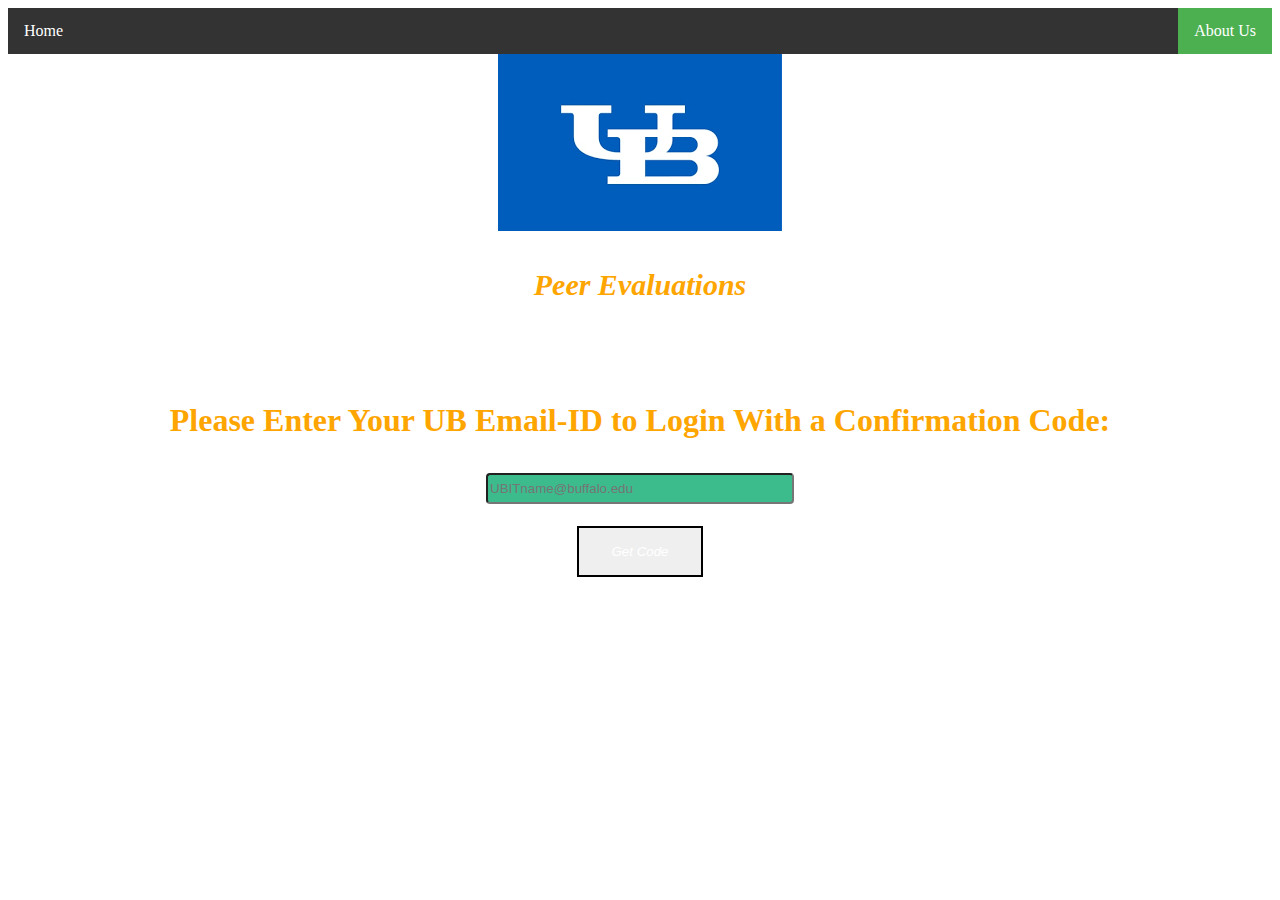
==== index.html @ a203f318 "Minor Fixes" ====
<!DOCTYPE html>
<html lang="en">

<head>
  <meta charset="utf-8">
  <link href="./login_page.css" type="text/css" rel="stylesheet">
  <title>Peer Evaluations</title>
</head>
<div id= "nav-bar">
<ul>
  <li><a href="/CSE442-542/2019-Summer/cse-442a/index.html">Home</a></li>
  <!-- <li><a href="/CSE442-542/2019-Summer/cse-442a/about_us.html">About Us</a></li> -->
  <!-- <li><a href="#">How to Use this Product</a></li> -->
  <li style="float:right"><a class="active" href="/CSE442-542/2019-Summer/cse-442a/about_us.html">About Us</a></li>
</ul>
</div>
<body>
  <div class="header">
  <img src="./logo2.png" alt="University at buffalo logo">
  <p><b><em>Peer Evaluations</em></b></p>
</div>
  <br>
  <br> <br>
  <div class="input_form">
<script type="text/javascript" src="/CSE442-542/2019-Summer/cse-442a/login_page.js"></script>
  <form action="/CSE442-542/2019-Summer/cse-442a/send_mail.php">

    <p><b><font size="+3">Please Enter Your UB Email-ID to Login With a Confirmation Code:</font></b></p><br>
    <input id="email_id" type="text" name="email-id" onmouseleave="isValid()" required placeholder="UBITname@buffalo.edu" class="inputbox"/><br><br>
    <input id="submit_button" type="submit" value="Get Code" onclick="isValid()">  
  </form>
  </div>
</body>
</html>
---- login_page.css ----
h1 {
  
  color: orange;
  font-style: italic;
}

ul {
  list-style-type: none;
  margin: 0;
  padding: 0;
  overflow: hidden;
  background-color: #333;
}

li {
  float: left;
}

li a {
  display: block;
  color: white;
  text-align: center;
  padding: 14px 16px;
  text-decoration: none;
}

li a:hover:not(.active) {
  background-color: #111;
}

.active {
  background-color: #4CAF50;
}

p {
  color: orange;
  text-align: center
}

input[type=text] {
  width:50%
  border: 2px solid red;
  border-radius: 4px;
  background-color: #3CBC8D;
}


input[type=button], input[type=submit], input[type=reset] {
  background-color: none;
  border: none;
  color: white;
  padding: 16px 32px;
  text-decoration: none;
  margin: 4px 2px;
  cursor: pointer;
  border: 2px solid black;
  font-style: oblique;
}

body {
  background-image: url("ub.jpg");
  text-align: center;
}

form {
    display: inline-block;
}
input[type=button] {
  -webkit-transition: width 0.4s ease-in-out;
  transition: width 0.4s ease-in-out;
}

input[type=button]:focus {
  width: 100%;
}


.inputbox{
   width: 300px;
   height : 25px;
}
.header {
  padding: 0px;
  background: #ffffff00;
  color: white;
  font-size: 30px;
}
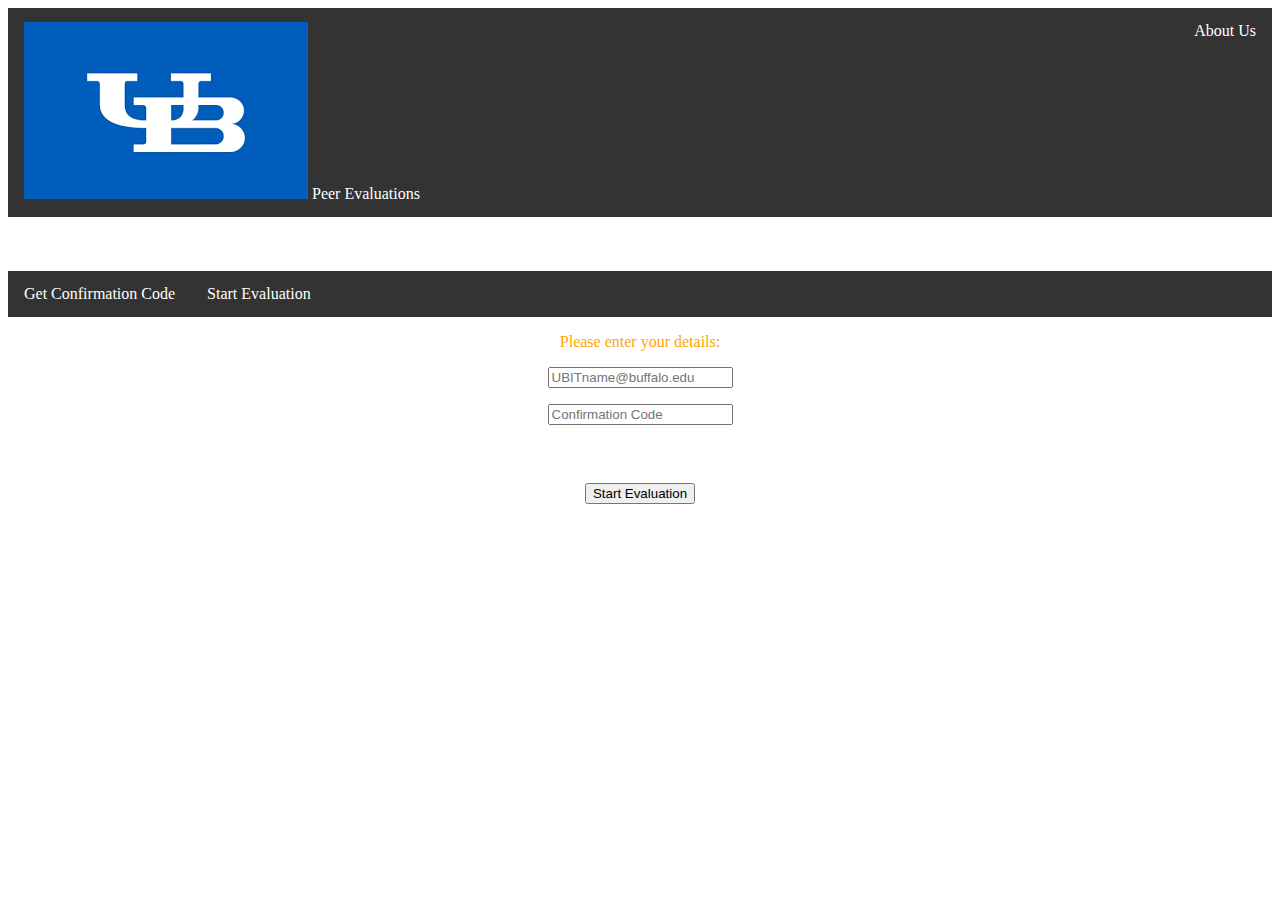
==== commit a704b063: "added link to validation.php for timed login" ====
--- a/index.html
+++ b/index.html
@@ -1,34 +1,107 @@
 <!DOCTYPE html>
-<html lang="en">
+<html lang="us">
 
 <head>
-  <meta charset="utf-8">
-  <link href="./login_page.css" type="text/css" rel="stylesheet">
-  <title>Peer Evaluations</title>
+    <meta charset="utf-8">
+    <link href="./jquery-ui-1.12.1.custom/jquery-ui.css" rel="stylesheet">
+    <link href="./login_page.css" type="text/css" rel="stylesheet">
+    <title>Peer Evaluations</title>
 </head>
-<div id= "nav-bar">
-<ul>
-  <li><a href="/CSE442-542/2019-Summer/cse-442a/index.html">Home</a></li>
-  <!-- <li><a href="/CSE442-542/2019-Summer/cse-442a/about_us.html">About Us</a></li> -->
-  <!-- <li><a href="#">How to Use this Product</a></li> -->
-  <li style="float:right"><a class="active" href="/CSE442-542/2019-Summer/cse-442a/about_us.html">About Us</a></li>
-</ul>
+<div id="nav-bar">
+    <ul class="nav_bar">
+        <li class="bar_li">
+            <a href="./index.html" aria-label="UB logo"><i class="icon icon-ub-logo"></i>
+                <img class="logo-black" src="./logo2.png" alt="University at Buffalo print logo">
+                <span class="ub-logo">Peer Evaluations</span>
+            </a></li>
+        <li style="float:right" class="bar_li"><a class="about orange" href="./about_us.html">About Us</a></li>
+    </ul>
 </div>
 <body>
-  <div class="header">
-  <img src="./logo2.png" alt="University at buffalo logo">
-  <p><b><em>Peer Evaluations</em></b></p>
+
+<br> <br> <br>
+
+<div id="tabs" class="input_form ui-tabs ui-corner-all ui-widget ui-widget-content">
+    <ul role="tablist" class="ui-tabs-nav ui-corner-all ui-helper-reset ui-helper-clearfix ui-widget-header">
+        <li role="tab" tabindex="0"
+            class="ui-tabs-tab ui-corner-top ui-state-default ui-tab ui-tabs-active ui-state-active"
+            aria-controls="tabs-1" aria-selected="true" aria-expanded="true">
+            <a href="#tabs-1" role="presentation" tabindex="-1" class="ui-tabs-anchor">
+                Get Confirmation Code</a>
+        </li>
+        <li role="tab" tabindex="-1" class="ui-tabs-tab ui-corner-top ui-state-default ui-tab"
+            aria-controls="tabs-2" aria-selected="false" aria-expanded="false">
+            <a href="#tabs-2" role="presentation" tabindex="-1" class="ui-tabs-anchor">
+                Start Evaluation</a>
+        </li>
+    </ul>
+    <div id="tabs-1" role="tabpanel" class="ui-tabs-panel ui-corner-bottom ui-widget-content" aria-hidden="true"
+         style="display: none;">
+        <form name="email_form">
+            <p class="show_msg"> Please enter your UB Email-ID: </p>
+            <input oninput="clearClass()" id="email_id" class="ui-widget ui-widget-content" name="email_id"
+                   type="email" title="type &quot;a&quot;" required
+                   placeholder="UBITname@buffalo.edu" class="ui-autocomplete-input" autocomplete="on"/>
+            <div id="error_div" class="error_div">
+                <table class="error_table" align="center">
+                    <tr>
+                        <td><span id="error_span"></span></td>
+                        <td><p name="error_text" id="error_text" class="error"></p></td>
+                    </tr>
+                    <tr>
+                        <td><span id="from_server_span"></span></td>
+                        <td><p name="from_server_text" id="from_server_text" class="from_server"></p></td>
+                    </tr>
+                </table>
+                </p></div>
+            <button onclick="return isValid(document.email_form.email_id)" id="button"
+                    class="ui-button ui-corner-all ui-widget">Get Code
+            </button>
+        </form>
+    </div>
+    <div id="tabs-2" role="tabpanel" class="ui-tabs-panel ui-corner-bottom ui-widget-content" aria-hidden="false"
+         style="display: block;">
+        <form name="email_form_tab2" action="./validation.php">
+            <p class="show_msg"> Please enter your details: </p>
+            <input oninput="clearClassTab2()" id="email_id_tab2" class="ui-widget ui-widget-content"
+                   name="email_id_tab2"
+                   type="email" title="type &quot;a&quot;" required
+                   placeholder="UBITname@buffalo.edu" class="ui-autocomplete-input" autocomplete="on"/>
+            <p class="show_msg"></p>
+            <input oninput="clearClassTab2()" id="confirmation_code" class="ui-widget ui-widget-content"
+                   name="confirmation_code"
+                   placeholder="Confirmation Code" title="type &quot;a&quot;" required class="ui-autocomplete-input"
+                   autocomplete="on"/>
+            <div id="error_div_tab2" class="error_div">
+                <table class="error_table" align="center">
+                    <tr>
+                        <td><span id="error_span_tab2"></span></td>
+                        <td><p id="error_text_tab2" class="error"></p></td>
+                    </tr>
+                    <tr>
+                        <td><span id="error_confirmation_span"></span></td>
+                        <td><p id="error_confirmation_text" class="error"></p></td>
+                    </tr>
+                </table>
+                </p></div>
+            <button id="button_tab2"
+                    onclick="return isValidMailAndConfirmation(document.email_form_tab2.email_id_tab2, document.email_form_tab2.confirmation_code)"
+                    class="ui-button ui-corner-all ui-widget">Start Evaluation
+            </button>
+        </form>
+    </div>
 </div>
-  <br>
-  <br> <br>
-  <div class="input_form">
-<script type="text/javascript" src="/CSE442-542/2019-Summer/cse-442a/login_page.js"></script>
-  <form action="/CSE442-542/2019-Summer/cse-442a/send_mail.php">
 
-    <p><b><font size="+3">Please Enter Your UB Email-ID to Login With a Confirmation Code:</font></b></p><br>
-    <input id="email_id" type="text" name="email-id" onmouseleave="isValid()" required placeholder="UBITname@buffalo.edu" class="inputbox"/><br><br>
-    <input id="submit_button" type="submit" value="Get Code" onclick="isValid()">  
-  </form>
-  </div>
+<script type="text/javascript" src="./login_page.js"></script>
+<script src="jquery-ui-1.12.1.custom/external/jquery/jquery.js"></script>
+<script src="jquery-ui-1.12.1.custom/jquery-ui.js"></script>
+<script>
+    $("#tabs").tabs({
+        activate: function (event, ui) {
+            clearClass();
+            clearClassTab2();
+        }
+    });
+</script>
 </body>
 </html>
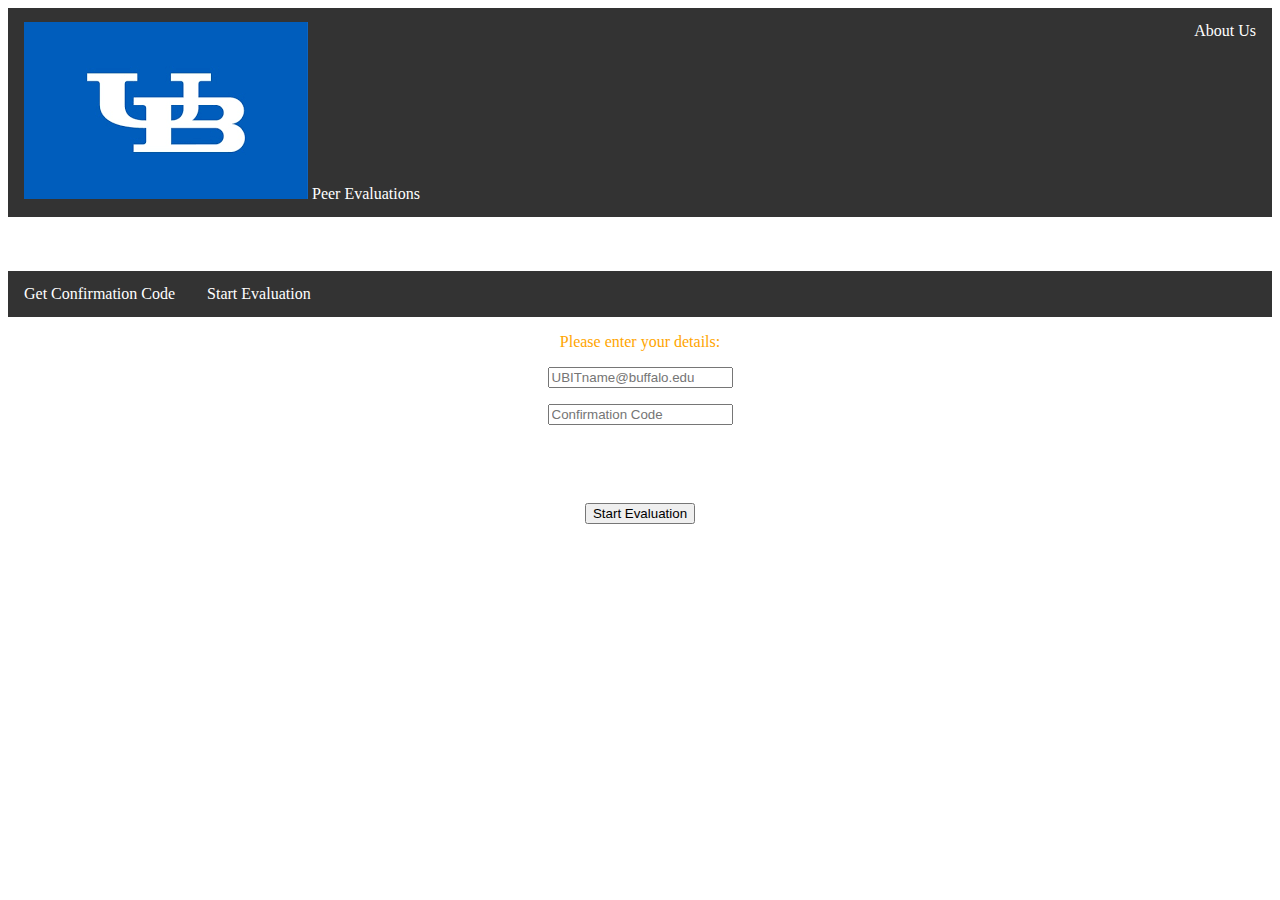
==== commit e4da6bda: "Added all the validation for confirmation code including expiry check #75 #76 #73" ====
--- a/index.html
+++ b/index.html
@@ -61,7 +61,7 @@
     </div>
     <div id="tabs-2" role="tabpanel" class="ui-tabs-panel ui-corner-bottom ui-widget-content" aria-hidden="false"
          style="display: block;">
-        <form name="email_form_tab2" action="./validation.php">
+        <form name="email_form_tab2">
             <p class="show_msg"> Please enter your details: </p>
             <input oninput="clearClassTab2()" id="email_id_tab2" class="ui-widget ui-widget-content"
                    name="email_id_tab2"
@@ -81,6 +81,10 @@
                     <tr>
                         <td><span id="error_confirmation_span"></span></td>
                         <td><p id="error_confirmation_text" class="error"></p></td>
+                    </tr>
+                    <tr>
+                        <td><span id="from_server_cr_span"></span></td>
+                        <td><p name="from_server_cr_text" id="from_server_cr_text" class="from_server"></p></td>
                     </tr>
                 </table>
                 </p></div>
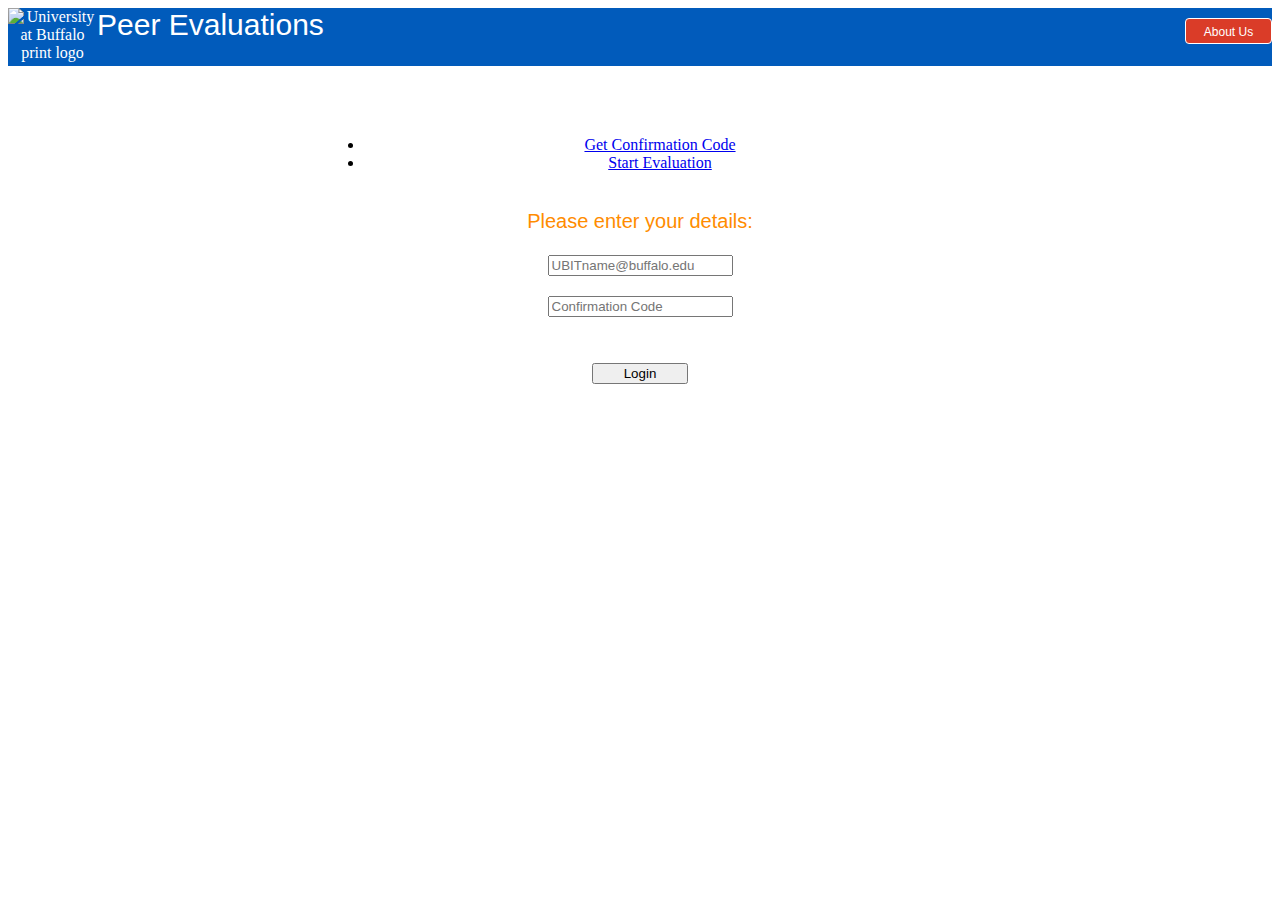
==== commit 135c76c1: "Removed the jquery ui from github#119" ====
--- a/index.html
+++ b/index.html
@@ -3,15 +3,15 @@
 
 <head>
     <meta charset="utf-8">
-    <link href="./jquery-ui-1.12.1.custom/jquery-ui.css" rel="stylesheet">
-    <link href="./login_page.css" type="text/css" rel="stylesheet">
+    <link rel="stylesheet" href="https://ajax.googleapis.com/ajax/libs/jqueryui/1.12.1/themes/humanity/jquery-ui.css">
+    <link rel="stylesheet" href="main_site.css" type="text/css">
     <title>Peer Evaluations</title>
 </head>
 <div id="nav-bar">
     <ul class="nav_bar">
         <li class="bar_li">
             <a href="./index.html" aria-label="UB logo"><i class="icon icon-ub-logo"></i>
-                <img class="logo-black" src="./logo2.png" alt="University at Buffalo print logo">
+                <img class="logo-black" src="./ub_logo.png" alt="University at Buffalo print logo">
                 <span class="ub-logo">Peer Evaluations</span>
             </a></li>
         <li style="float:right" class="bar_li"><a class="about orange" href="./about_us.html">About Us</a></li>
@@ -35,7 +35,7 @@
                 Start Evaluation</a>
         </li>
     </ul>
-    <div id="tabs-1" role="tabpanel" class="ui-tabs-panel ui-corner-bottom ui-widget-content" aria-hidden="true"
+    <div id="tabs-1" role="tabpanel" class="ui-tabs-panel ui-corner-bottom ui-widget-content" aria-hidden="false"
          style="display: none;">
         <form name="email_form">
             <p class="show_msg"> Please enter your UB Email-ID: </p>
@@ -59,7 +59,7 @@
             </button>
         </form>
     </div>
-    <div id="tabs-2" role="tabpanel" class="ui-tabs-panel ui-corner-bottom ui-widget-content" aria-hidden="false"
+    <div id="tabs-2" role="tabpanel" class="ui-tabs-panel ui-corner-bottom ui-widget-content" aria-hidden="true"
          style="display: block;">
         <form name="email_form_tab2">
             <p class="show_msg"> Please enter your details: </p>
@@ -82,23 +82,19 @@
                         <td><span id="error_confirmation_span"></span></td>
                         <td><p id="error_confirmation_text" class="error"></p></td>
                     </tr>
-                    <tr>
-                        <td><span id="from_server_cr_span"></span></td>
-                        <td><p name="from_server_cr_text" id="from_server_cr_text" class="from_server"></p></td>
-                    </tr>
                 </table>
                 </p></div>
             <button id="button_tab2"
                     onclick="return isValidMailAndConfirmation(document.email_form_tab2.email_id_tab2, document.email_form_tab2.confirmation_code)"
-                    class="ui-button ui-corner-all ui-widget">Start Evaluation
+                    class="ui-button ui-corner-all ui-widget" style="padding-left: 30px; padding-right: 30px;">Login
             </button>
         </form>
     </div>
 </div>
 
-<script type="text/javascript" src="./login_page.js"></script>
-<script src="jquery-ui-1.12.1.custom/external/jquery/jquery.js"></script>
-<script src="jquery-ui-1.12.1.custom/jquery-ui.js"></script>
+<script type="text/javascript" src="main_site.js"></script>
+<script src="https://ajax.googleapis.com/ajax/libs/jquery/1.12.1/jquery.js"></script>
+<script src="https://ajax.googleapis.com/ajax/libs/jqueryui/1.12.1/jquery-ui.js"></script>
 <script>
     $("#tabs").tabs({
         activate: function (event, ui) {
--- a/main_site.css
+++ b/main_site.css
@@ -0,0 +1,180 @@
+h1 {
+    color: whitesmoke;
+}
+
+.nav_bar {
+    list-style-type: none;
+    margin: 0;
+    padding: 0;
+    color: #000000;
+    overflow: hidden;
+    /*background-color: #333;*/
+    background-color: #015BBB;
+}
+
+.orange:hover {
+    background: #a11b0a;}
+
+.orange {
+    background: #da3c28;
+    border: 1px solid rgba(255,255,255,0);
+    border-color: #e98a84;
+}
+
+.about {
+    display: inline-block;
+    font: 12px/1.2 Sofia,Arial,sans-serif;
+    text-decoration: none;
+    padding: 6px 10px 4px;
+    color: #fff;
+    white-space: nowrap;
+    overflow: hidden;
+    text-overflow: ellipsis;
+    text-align: center;
+    border-radius: 4px;
+    min-width: 65px;
+    margin: 10px 0;
+    cursor: pointer;
+    border: 1px solid;
+}
+
+.contact_us{
+    display: inline-block;
+    font: 20px/1.2 Sofia,Arial,sans-serif;
+    text-decoration: none;
+    padding: 6px 10px 4px;
+    color: #fff;
+    white-space: nowrap;
+    overflow: hidden;
+    text-overflow: ellipsis;
+    text-align: center;
+}
+
+.bar_li {
+    float: left;
+    display: inline-block;
+    text-align: center;
+}
+
+.bar_li a {
+    display: block;
+    color: white;
+    text-align: center;
+    padding-top: auto;
+    padding-bottom: auto;
+    text-decoration: none;
+    background-size:100% auto;
+}
+
+.ub-logo {
+    font: 30px Kievit,Sofia,Arial,sans-serif;
+    float: left;
+    color: #fff;
+    white-space: nowrap;
+    overflow: hidden;
+}
+
+.logo-black {
+    background-repeat: no-repeat;
+    background-color: #015BBB;
+    background-size:100% auto;
+    width: 20%;
+    height: 20%;
+    max-width:100%;
+    max-height:100%;
+    size: auto;
+    float: left;
+    padding-bottom: 1%;
+}
+
+.show_msg {
+    color: darkorange;
+    text-align: center;
+    font-family: 'Google Sans','Noto Sans Myanmar UI',arial,sans-serif;
+    font-size: 20px;
+    font-weight: 400;
+    line-height: 1.3333;
+}
+
+input[type=text] {
+    width: 50%;
+    border: 2px solid red;
+    border-radius: 4px;
+    background-color: #3CBC8D;
+}
+
+
+input[type=button], input[type=submit], input[type=reset] {
+    background-color: none;
+    border: none;
+    color: white;
+    padding: 16px 32px;
+    text-decoration: none;
+    margin: 4px 2px;
+    cursor: pointer;
+    border: 2px solid black;
+    font-style: oblique;
+}
+
+body {
+    background: transparent;
+    text-align: center;
+    
+    background-repeat: no-repeat;
+    background-size:100% auto;
+    
+}
+
+.error_div {
+    margin: 0;
+    padding: 0;
+    color: red;
+    overflow: hidden;
+    align-content: center;
+    text-align: center;
+}
+
+form {
+    display: inline-block;
+}
+
+.error {
+    color: red;
+    font-size: 10px;
+    font-weight: 100;
+}
+
+.from_server {
+    color: darkblue;
+    font-size: 10px;
+    font-weight: 100;
+}
+
+input[type=button] {
+    -webkit-transition: width 0.4s ease-in-out;
+    transition: width 0.4s ease-in-out;
+}
+
+input[type=button]:focus {
+    width: 100%;
+}
+
+.input_form {
+    alignment: center;
+    alignment-baseline: center;
+    height: auto;
+    min-height: 200px;
+    width: auto;
+    max-width: 60%;
+    min-width: 50%;
+    display: inline-block;
+}
+
+.header {
+    padding: 0px;
+    background: #ffffff00;
+    color: white;
+    font-size: 30px;
+}
+
+
